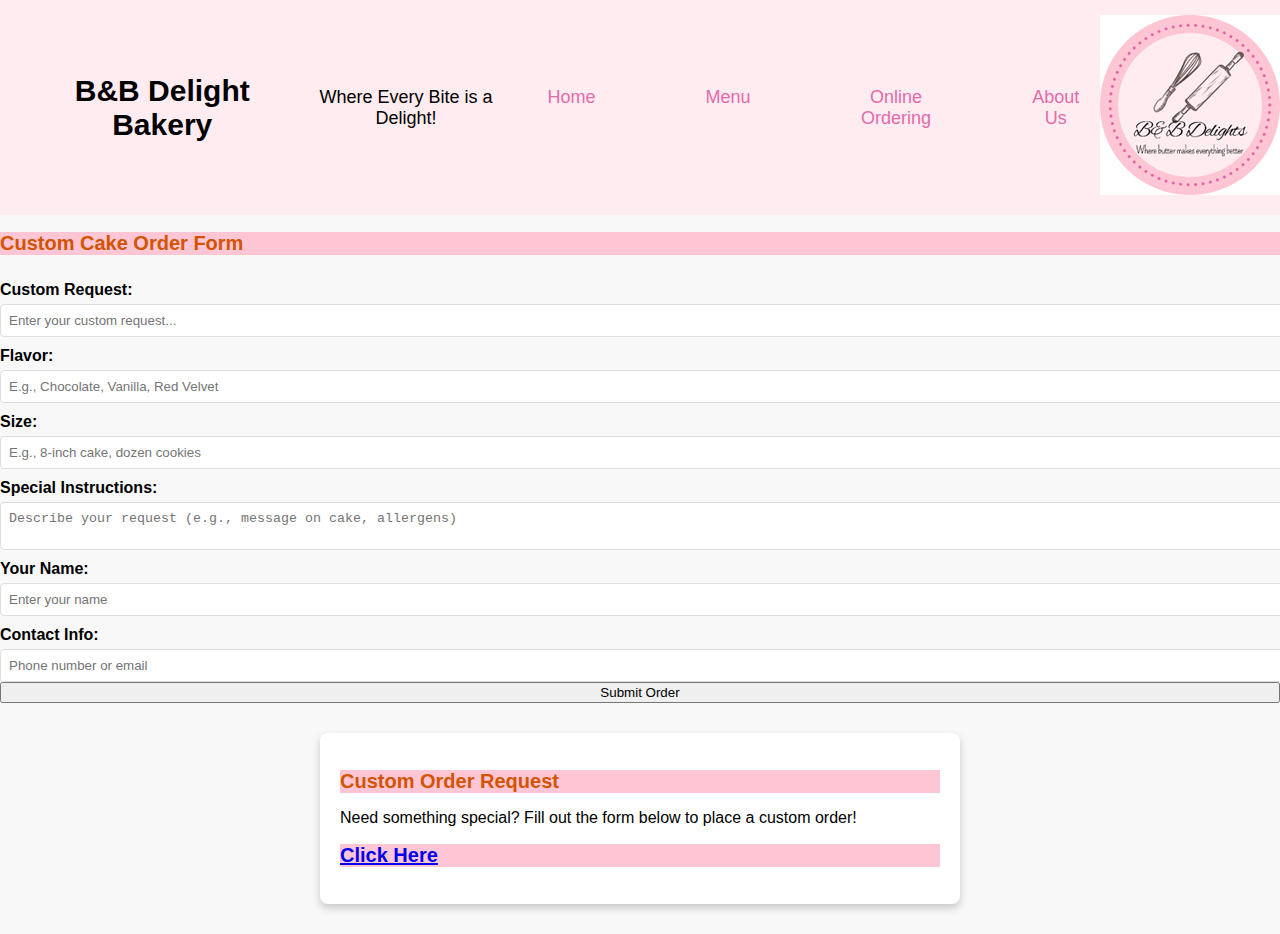
==== customorder.html @ 7f5ee3ba "Add files via upload" ====
<!DOCTYPE html>
<html lang="en">
<head>
    <meta charset="UTF-8">
    <meta name="viewport" content="width=device-width, initial-scale=1.0">
    <link rel="stylesheet" href="styles.css">
    <title>B&B Delights Menu</title>
</head>

<header>
    <h1>B&B Delight Bakery</h1>
    <p>Where Every Bite is a Delight!</p>


    <div class="button">
        <div class="dropdown">
            <button class="dropdown-btn"> <a href="index.html">Home</a></button>
            <div class="dropdown-content">
                <a href="login.html">Login</a>
            </div>
        </div>
        
    <div class="dropdown">
        <button class="dropdown-btn"> <a href ="menu.html">Menu</a></button>
        <div class="dropdown-content">
            <a href="cakes.html">Cakes</a>
            <a href="cookies.html">Cookies</a>
            <a href="Breads.html">Breads </a>
            <a href="Pastries.html">Pastries</a>
            <a href="customorder.html">Custom Order</a>
        </div>
    </div>
    <a href="onlineordering.html">Online Ordering</a>
    <a href="aboutus.html">About Us</a>
</div>
     
    <div class="logo">
        <img src="image.png" alt="B&B Delights Logo">
    </div>     
</header>
<body>
    <body>
        <div class="form-container">
            <h2>Custom Cake Order Form</h2>
            <form id="cakeOrderForm">
                <label for="customRequest">Custom Request:</label>
                <input type="text" id="customRequest" name="customRequest" placeholder="Enter your custom request...">
                
                <label for="flavor">Flavor:</label>
                <input type="text" id="flavor" name="flavor" placeholder="E.g., Chocolate, Vanilla, Red Velvet">
                
                <label for="size">Size:</label>
                <input type="text" id="size" name="size" placeholder="E.g., 8-inch cake, dozen cookies">
                
                <label for="instructions">Special Instructions:</label>
                <textarea id="instructions" name="instructions" placeholder="Describe your request (e.g., message on cake, allergens)"></textarea>
                
                <label for="name">Your Name:</label>
                <input type="text" id="name" name="name" placeholder="Enter your name">
                
                <label for="contact">Contact Info:</label>
                <input type="text" id="contact" name="contact" placeholder="Phone number or email">
                
                <button type="submit">Submit Order</button>
            </form>
        </div>
        <script>
            document.getElementById("cakeOrderForm").addEventListener("submit", function(event) {
                event.preventDefault();
                alert("Your order has been submitted successfully!");
            });
        </script>
    </body>
</body>

    <main>
        <h2>Custom Order Request</h2>
        <p>Need something special? Fill out the form below to place a custom order!</a></p>
    <h2> <a href="https://forms.gle/o6T6Ep6ae5TQjXtp6"> Click Here</a></h2>
</body>
</html>
---- styles.css ----
/* General Styles */
body {
    font-family: Arial, sans-serif;
    margin: 0;
    padding: 0;
    background-color: #f8f8f8;
    color: #000000;
}

/* Header */
header {
    background-color: #ffecf1;
    color: #000000;
    text-align: center;
    padding: 20px;
    font-size: 18px;
     display: flex;
    align-items: center;
     justify-content: space-between;
     padding: 15px 30px;
     background-color: #ffecf1
}
h1{
    font-size: 30px;
    font-family: Arial;
}

h2{
    font-size: 20px;
        font-family: Arial;
        color:#ffffff ;
         background-color: #fec5d4;
}

.logo {
    width: 150px;
    height: auto;
 }

 .button {
    list-style-type: none;
    display: flex;
    gap: 50px;
    font-size: 20px;
    font-family: Arial,;
}


.button a:link, .dropdown-content a:link{
    color: #e56aaa;
    text-decoration: none;
}

.button a:hover, .dropdown-content a:hover {
    color: #ff008c;
    text-decoration: underline
}


.button a:active, .dropdown-content a:active {
    color: #ff0000;
    text-decoration: none;
}

:visited:hover{
    color: #e686d1;
}


.button a {
    text-decoration: none;
    font-size: 18px;
    padding: 10px 15px;
}


    
.dropdown {
    position: relative;
    display: inline-block;
}

.dropdown-btn {
    background: #ffecf1;
    color: black;
    padding: 10px 15px;
    font-size: 18px;
    border: none;
    cursor: pointer;
    border-radius: 5px;
}

.dropdown-content {
    display: none;
    position: absolute;
    background-color: #e00d53;
    min-width: 180px;
    box-shadow: 0px 4px 6px rgba(0, 0, 0, 0.2);
    border-radius: 5px;
    text-align: left;
}

.dropdown-content a {
    color: #000000;
    padding: 12px 16px;
    display: block;
    text-decoration: none;
}

.dropdown-content a:hover {
    background-color: #005aa7;
}

.dropdown:hover .dropdown-content {
    display: block;
}


.body{
    padding: 20px;
    text-align: center;
}

b1{
    font-size: 14px;
    font-family: Arial,;
}
.images {
    display: flex;
    justify-content: center;
    gap: 20px;
    margin-top: 20px;
}

.images img {
    width: 400px;
    height: 300px;
    border-radius: 5px;
}

/* Footer */
footer {
    text-align: center;
    background-color: #ffecf1;
    color: #e56aaa;
    padding: 15px;
    margin-top: 20px;
}



main {
    max-width: 600px;
    margin: 30px auto;
    padding: 20px;
    background-color: white;
    box-shadow: 0px 4px 8px rgba(0, 0, 0, 0.2);
    border-radius: 8px;
}

h2 {
    color: #d35400;
}

form {
    display: flex;
    flex-direction: column;
}

label {
    margin-top: 10px;
    font-weight: bold;
}

input, select, textarea {
    padding: 8px;
    margin-top: 5px;
    border: 1px solid #ddd;
    border-radius: 4px;
    width: 100%;
}

.submit {
    list-style-type: none;
    display: flex;
    gap: 50px;
    font-size: 20px;
    font-family: Arial,;
    background-color: #fec5d4;
    color: #d32020;
}



.cart-item {
    background: #fff3e0;
    padding: 10px;
    margin: 5px 0;
    border-radius: 5px;
}

.cart-item button {
    background-color: red;
    color: white;
    padding: 5px;
    border: none;
    cursor: pointer;
}
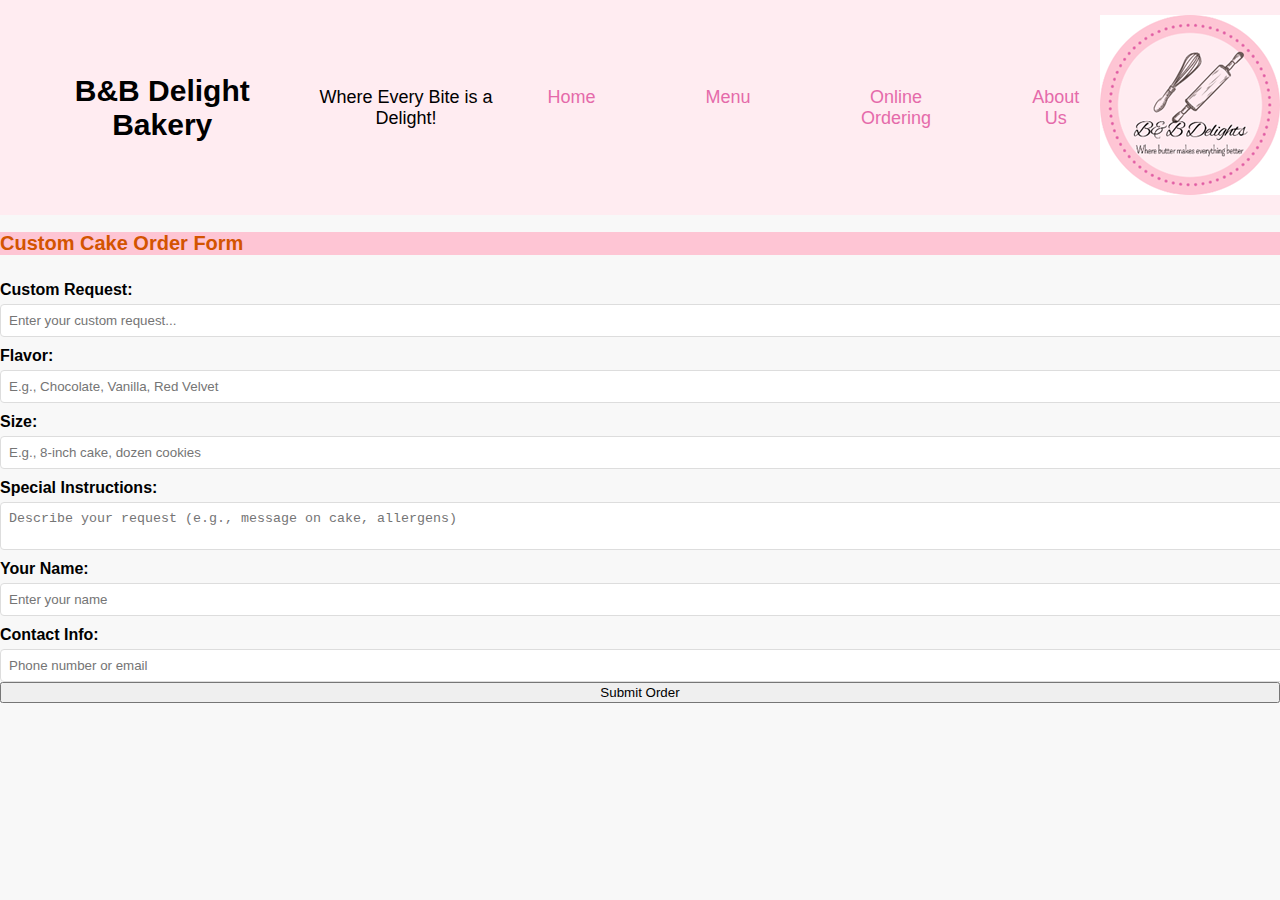
==== commit 9376813f: "Update customorder.html" ====
--- a/customorder.html
+++ b/customorder.html
@@ -38,7 +38,6 @@
         <img src="image.png" alt="B&B Delights Logo">
     </div>     
 </header>
-<body>
     <body>
         <div class="form-container">
             <h2>Custom Cake Order Form</h2>
@@ -71,11 +70,4 @@
             });
         </script>
     </body>
-</body>
-
-    <main>
-        <h2>Custom Order Request</h2>
-        <p>Need something special? Fill out the form below to place a custom order!</a></p>
-    <h2> <a href="https://forms.gle/o6T6Ep6ae5TQjXtp6"> Click Here</a></h2>
-</body>
-</html>+</html>
